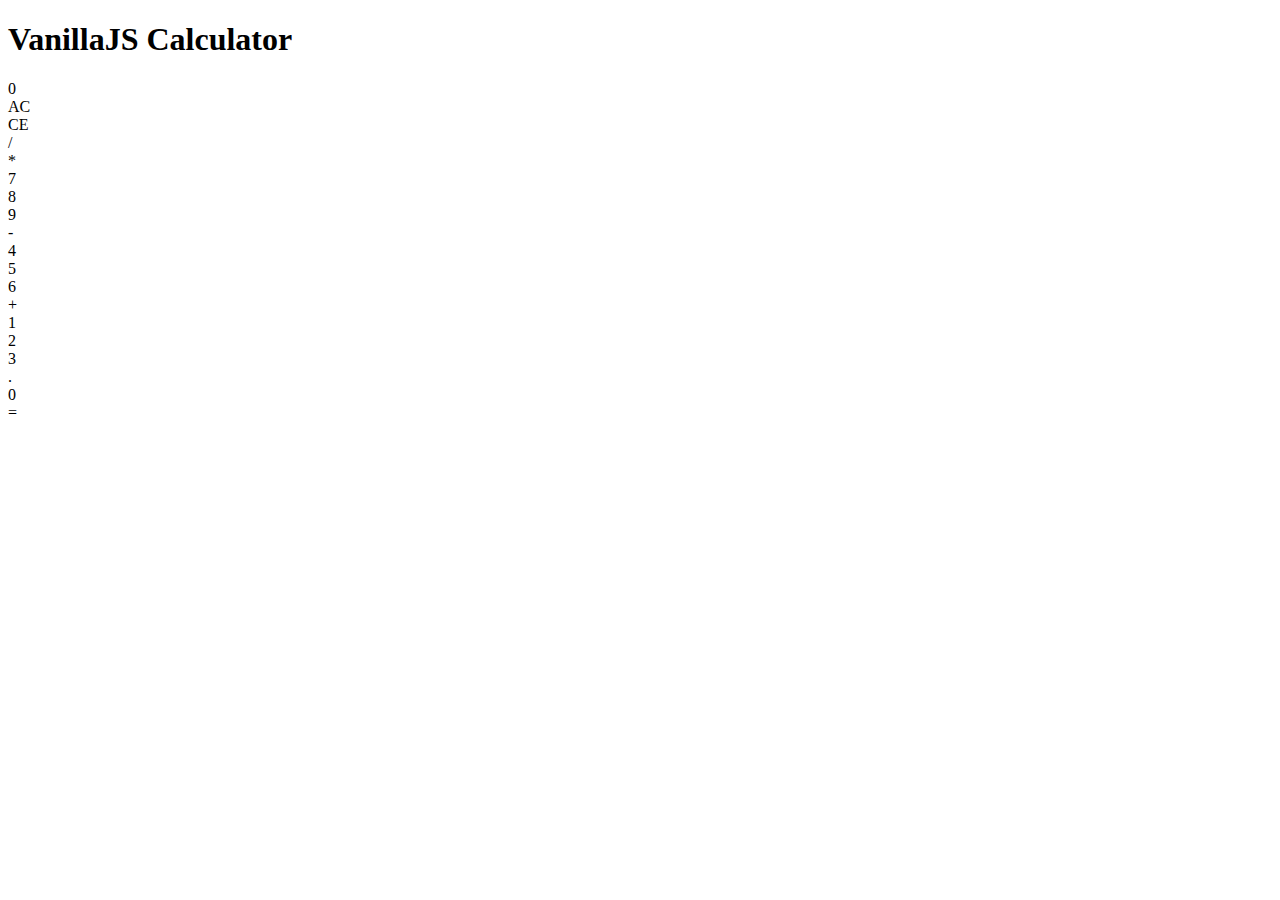
==== index.html @ e7dabee1 "Avoid using eval" ====
<!DOCTYPE html>
<html>
<head>
    <meta charset="UTF-8">
    <link rel="stylesheet" href="styles/style.css"> 
    <script src="scripts/script.js"></script>
    <script src='scripts/decimal.js'></script>
    <title>Javascript Calculator</title>
</head>
<body>
    <h1>VanillaJS Calculator</h1>
    <div id="calculatorScreen">
        <div id="steps">0</div>
    </div>
    <div id="calculatorBody">
        <div class="row">
            <div class="button" id="AC">AC</div> 
            <div class="button" id="CE">CE</div> 
            <div class="button" id="/">/</div> 
            <div class="button" id="*">*</div> 
        </div>
        <div class="row">
            <div class="button" id="7">7</div> 
            <div class="button" id="8">8</div> 
            <div class="button" id="9">9</div> 
            <div class="button" id="-">-</div> 
        </div>
        <div class="row">
            <div class="button" id="4">4</div> 
            <div class="button" id="5">5</div> 
            <div class="button" id="6">6</div> 
            <div class="button" id="+">+</div> 
        </div>
        <div class="row">
            <div class="button" id="1">1</div> 
            <div class="button" id="2">2</div> 
            <div class="button" id="3">3</div> 
            <div class="button" id=".">.</div> 
        </div>
        <div class="row">
            <div class="button bigButton" id="0">0</div> 
            <div class="button bigButton" id="=">=</div> 
        </div>
    </div>
</body>
</html>
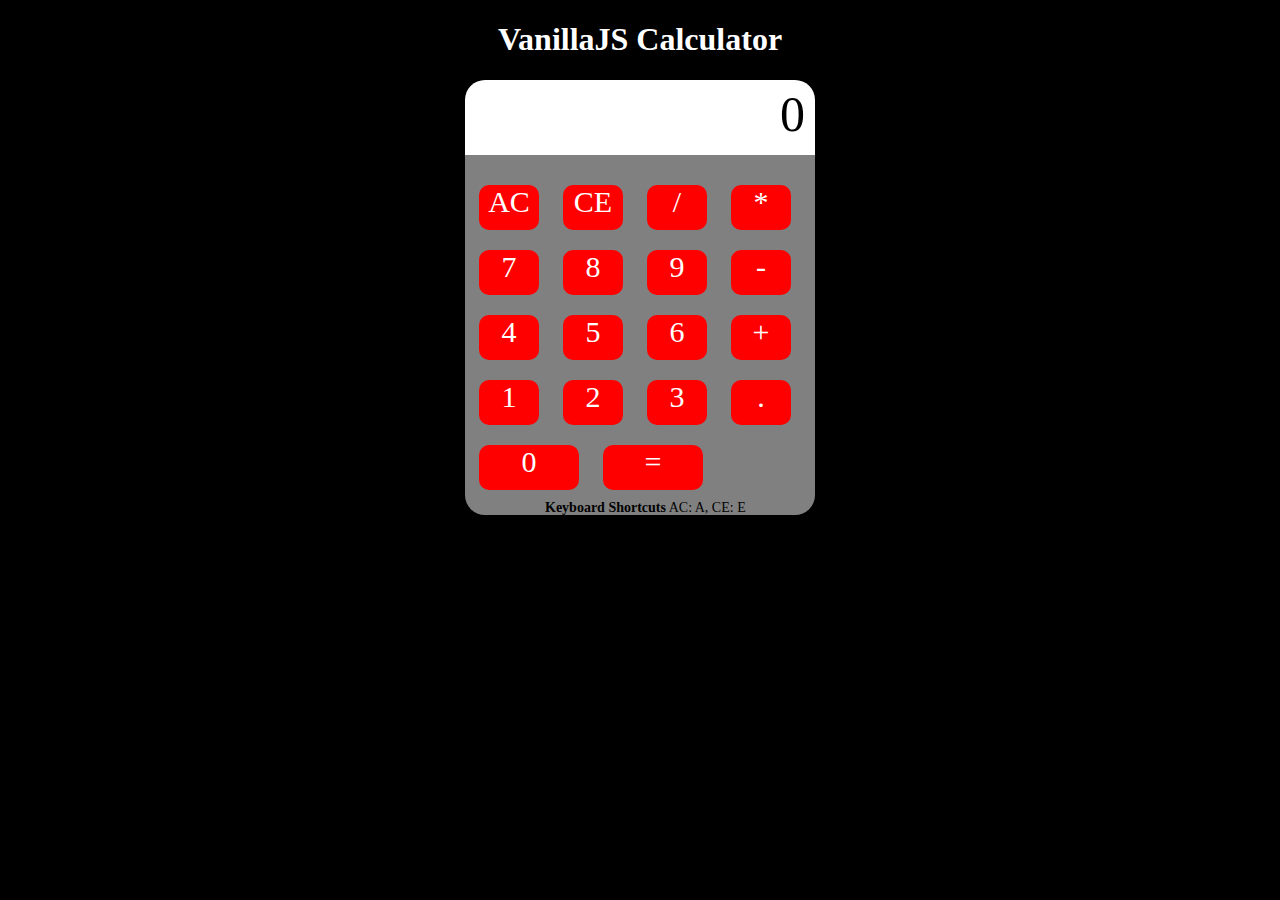
==== commit 118f412e: "Improve style" ====
--- a/index.html
+++ b/index.html
@@ -41,6 +41,9 @@
             <div class="button bigButton" id="0">0</div> 
             <div class="button bigButton" id="=">=</div> 
         </div>
+	<div id="keyboardShortcuts">
+	    <b>Keyboard Shortcuts</b> AC: A, CE: E
+	</div>
     </div>
 </body>
 </html>
--- a/styles/style.css
+++ b/styles/style.css
@@ -0,0 +1,74 @@
+html {
+    background-color: black;
+    text-align: center;
+}
+h1 {
+    color: white;
+}
+#calculatorScreen {
+    background-color: white;
+    color: black;
+    width: 350px;
+    height: 75px;
+    margin-right: auto;
+    margin-left: auto;
+    margin-top: 20px;
+    text-align: right;
+    border-top-left-radius: 20px;
+    border-top-right-radius: 20px;
+}
+#calculatorBody{
+    color: white;
+    font-size: 30px;
+    background-color: grey;
+    width: 350px;
+    height: 310px;
+    margin-right: auto;
+    margin-left: auto;
+    padding-top: 20px;
+    padding-bottom: 30px;
+    border-bottom-left-radius: 20px;
+    border-bottom-right-radius: 20px;
+}
+
+    /*
+http://stackoverflow.com/questions/826782/how-to-disable-text-selection-highlighting-using-css
+      */
+.button{
+    background-color: red;
+    width: 60px;
+    height: 45px;
+    margin: 10px 10px 10px 14px;
+    float: left;
+    border-radius: 10px;
+    
+   -webkit-touch-callout: none;
+    -webkit-user-select: none;
+    -khtml-user-select: none;
+    -moz-user-select: none;
+    -ms-user-select: none;
+    user-select: none;
+
+    cursor: pointer;
+    cursor: hand;
+
+}
+.bigButton {
+    background-color: red;
+    width: 100px;
+    height: 45px;
+    margin: 10px 10px 10px 14px;
+    float: left;
+    border-radius: 10px;
+}
+div#steps {
+    font-size: 50px;
+    padding: 5px 10px 5px 10px;
+/*    word-wrap: break-word;*/
+}
+#keyboardShortcuts {
+    float: left;
+    margin-left: 80px;
+    color: black;
+    font-size: 14px;
+}
